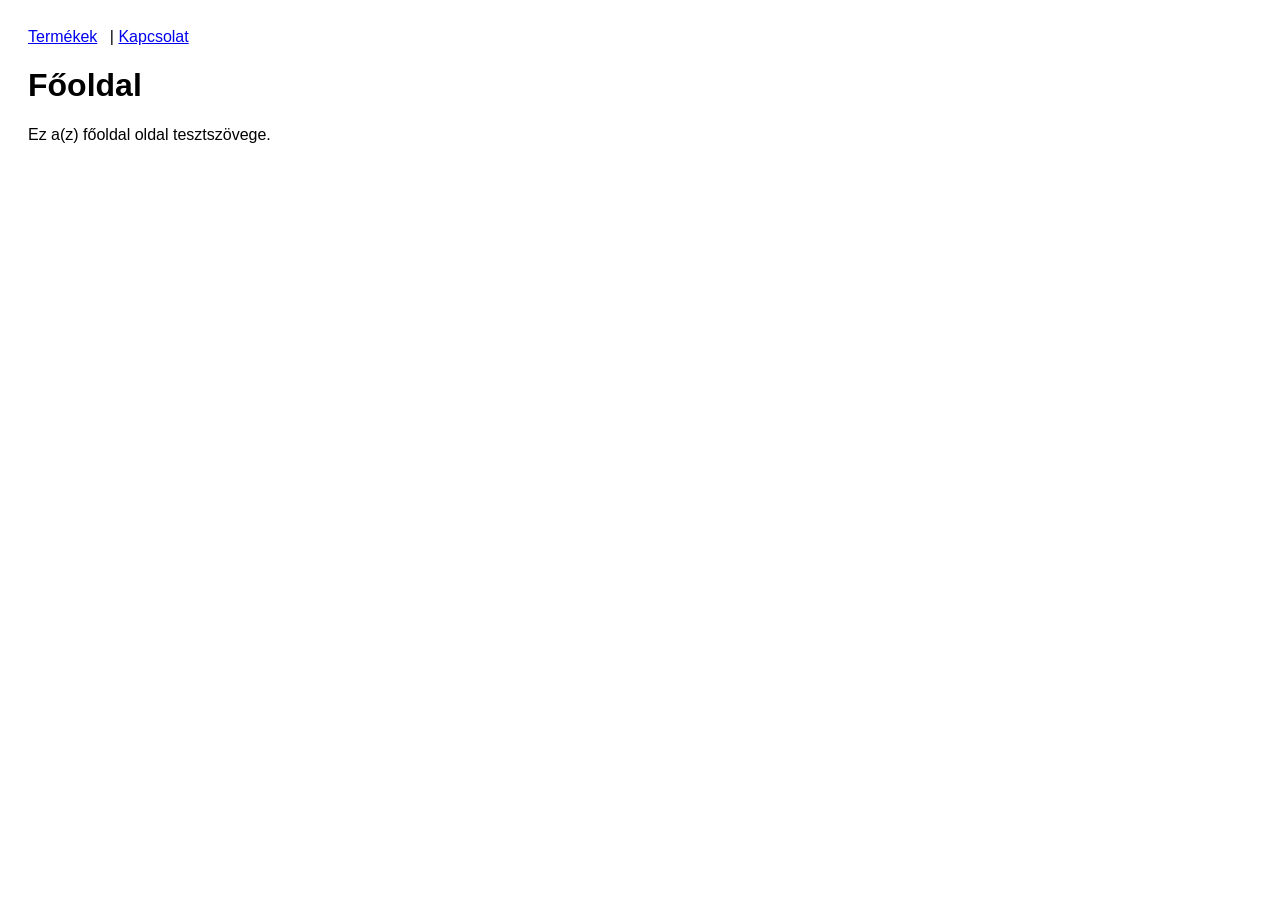
==== index.html @ a14f9dd2 "Első verzió" ====
<!DOCTYPE html>
<html lang="hu">
<head>
  <meta charset="UTF-8">
  <meta name="theme-color" content="#0b4a8f">
  <link rel="manifest" href="manifest.json">
  <link rel="icon" href="ikon/ikon-192.png">
  <link rel="apple-touch-icon" href="ikon/ikon-192.png">
  <meta name="viewport" content="width=device-width, initial-scale=1.0">
  <title>Főoldal – Kisbolt</title>
  <link rel="stylesheet" href="kozos.css">
</head>
<body>
  <nav><a href="termekek.html">Termékek</a> | <a href="kapcsolat.html">Kapcsolat</a></nav>
  <h1>Főoldal</h1>
  <p>Ez a(z) főoldal oldal tesztszövege.</p>
  <script src="js/telepites.js"></script>
  <script src="js/app.js"></script>
</body>
</html>
---- kozos.css ----
body { font-family: sans-serif; padding: 20px; } nav a { margin-right: 8px; }
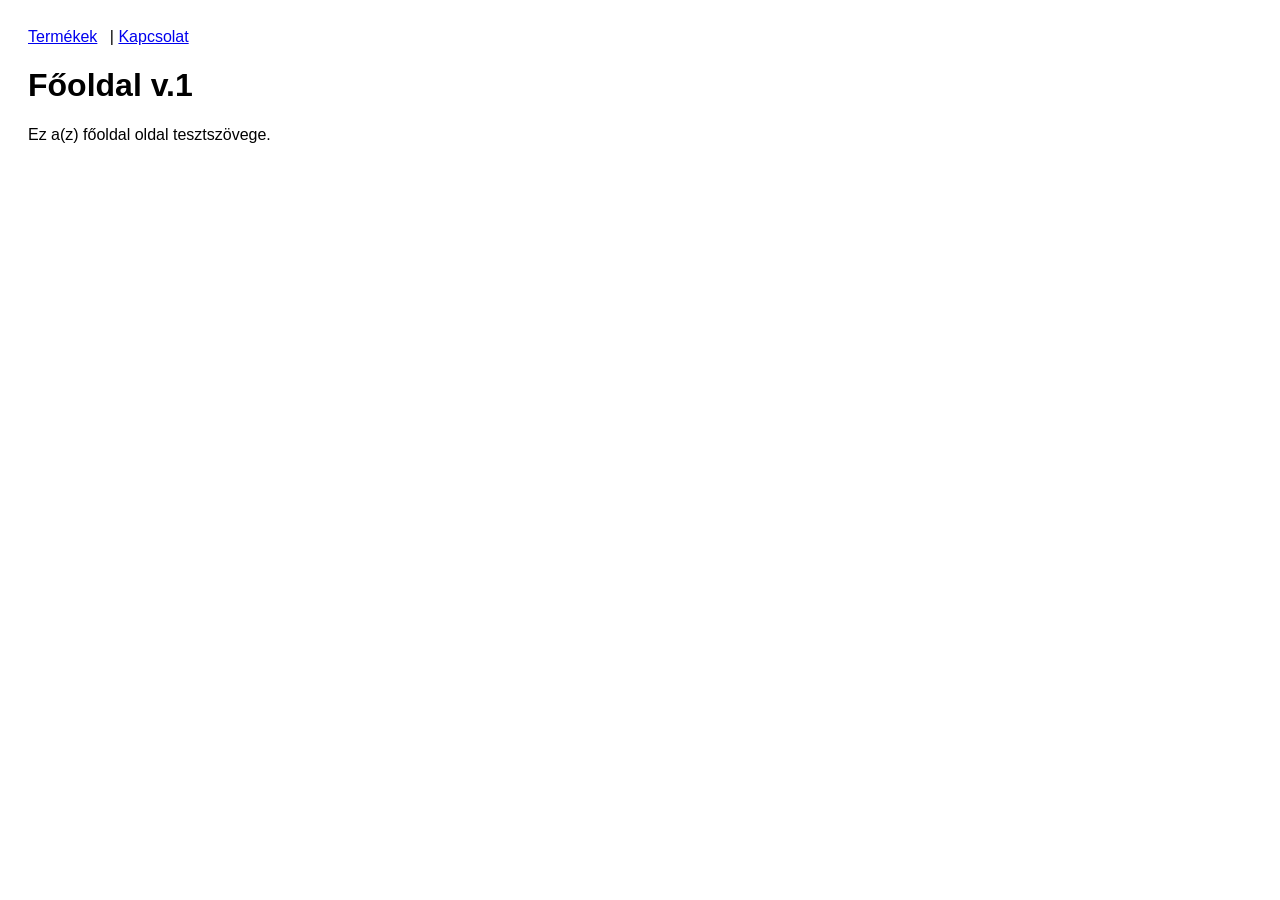
==== commit c107ef03: "változott" ====
--- a/index.html
+++ b/index.html
@@ -12,7 +12,7 @@
 </head>
 <body>
   <nav><a href="termekek.html">Termékek</a> | <a href="kapcsolat.html">Kapcsolat</a></nav>
-  <h1>Főoldal</h1>
+  <h1>Főoldal v.1</h1>
   <p>Ez a(z) főoldal oldal tesztszövege.</p>
   <script src="js/telepites.js"></script>
   <script src="js/app.js"></script>
